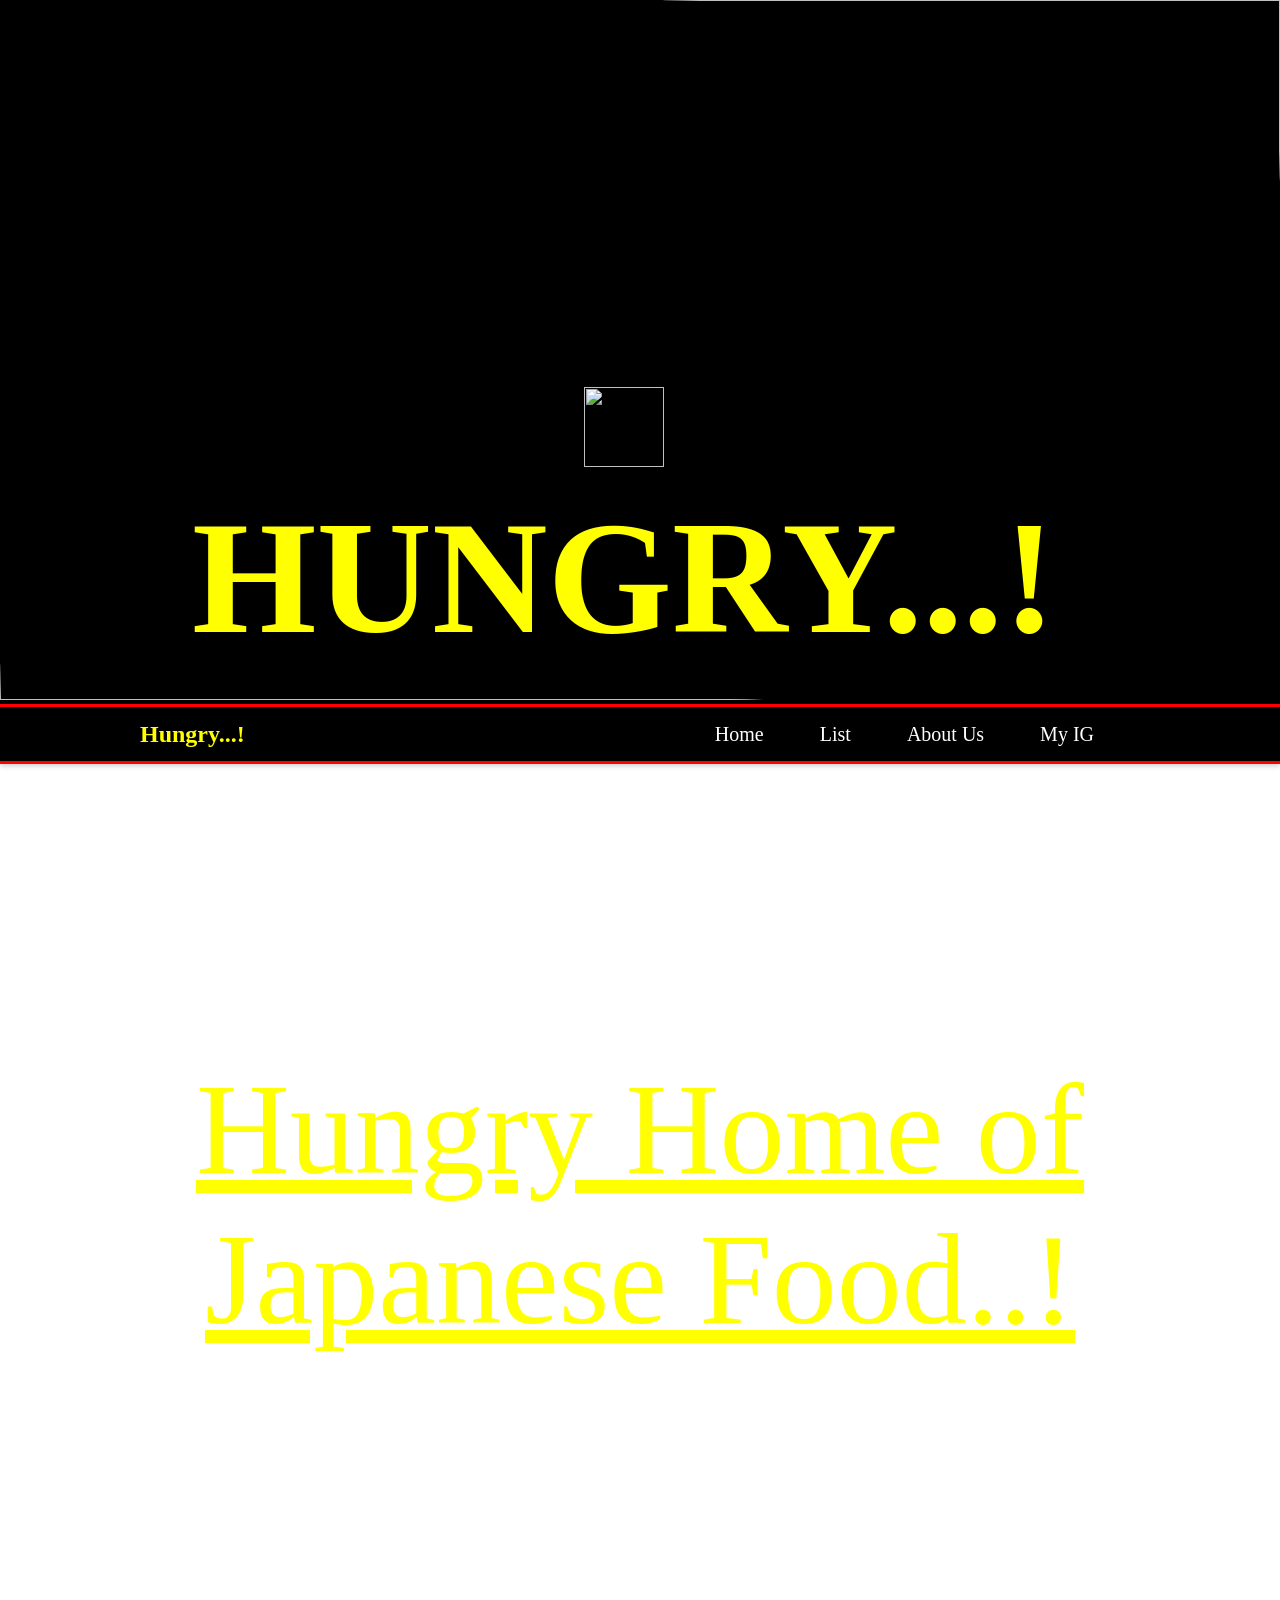
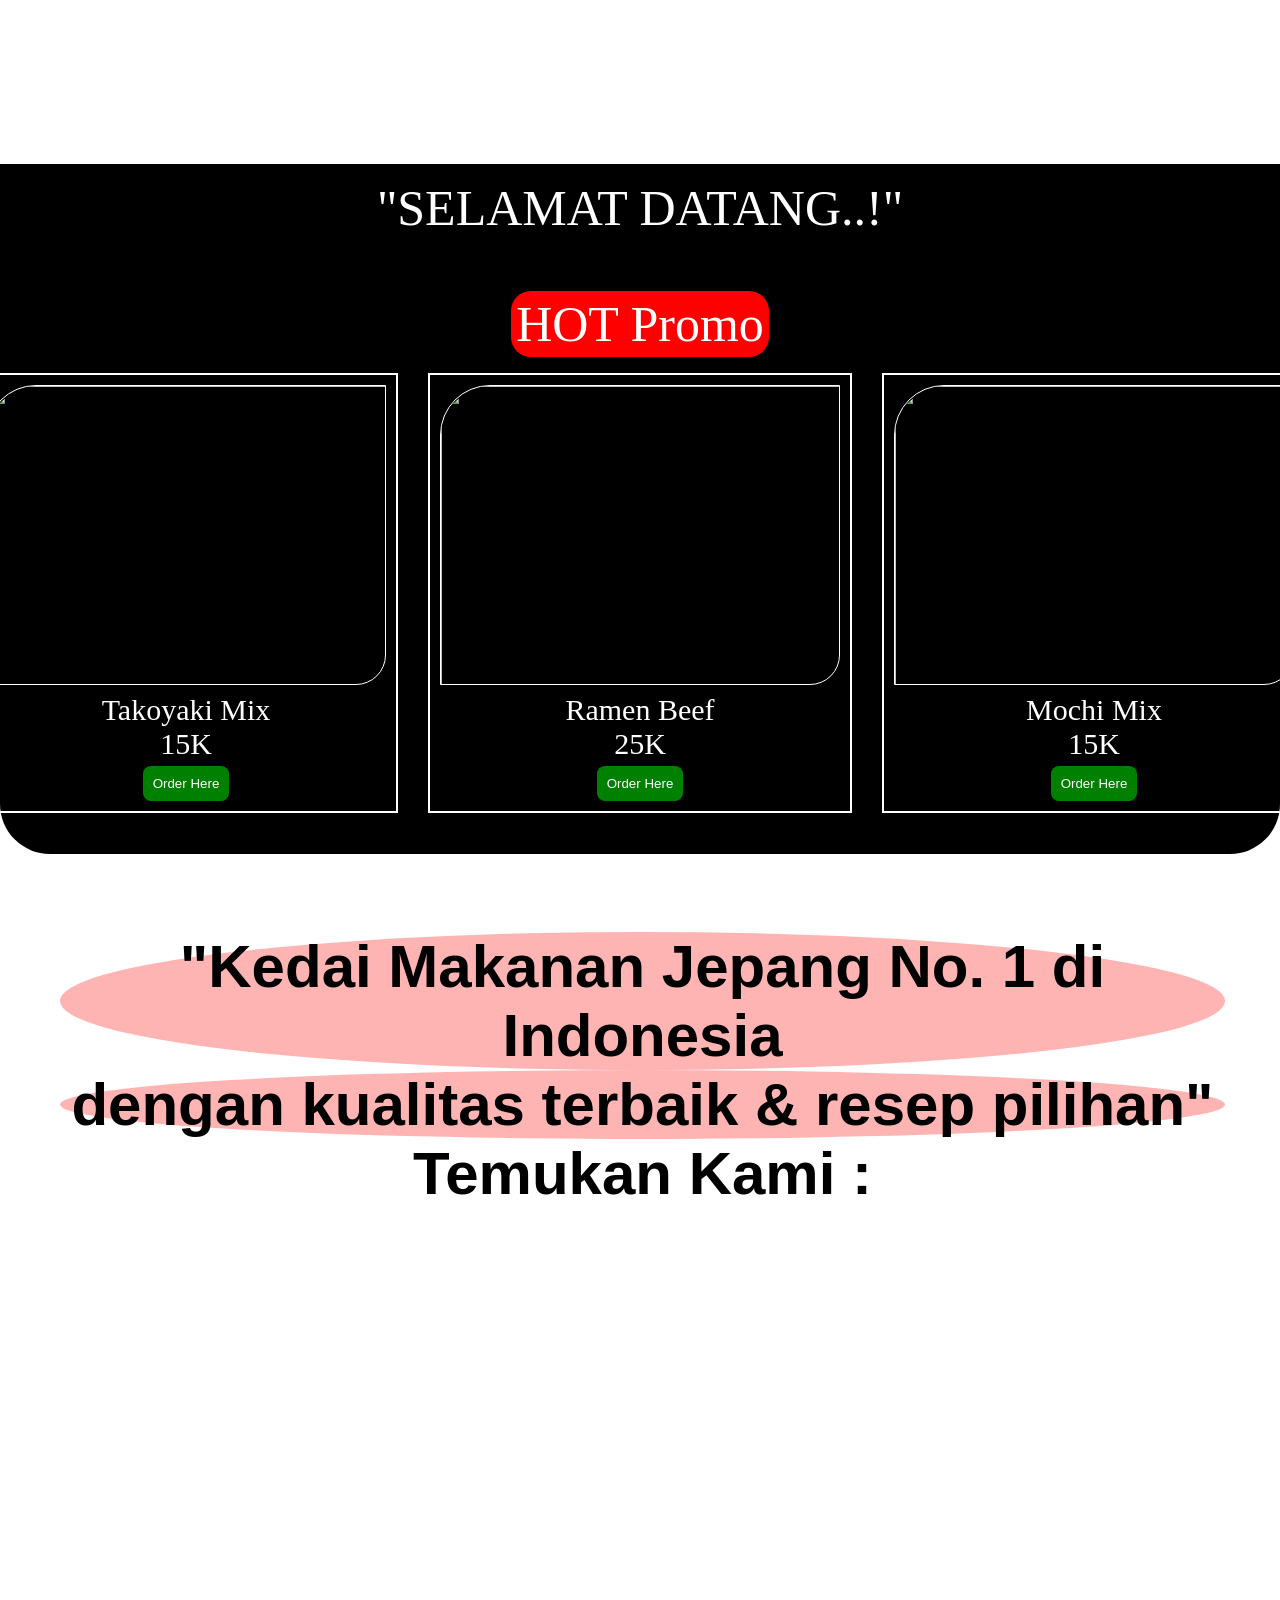
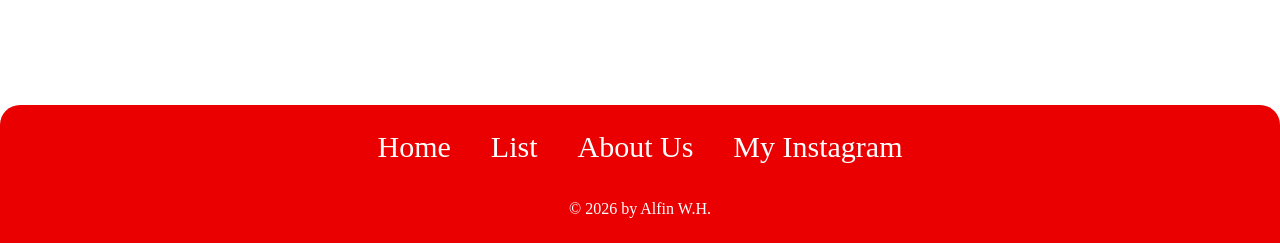
==== JapFood.html @ 5672d856 "Add files via upload" ====
<!doctype html>
<html lang="en">
  <head>
    <meta charset="UTF-8" />
    <meta name="viewport" content="width=device-width, initial-scale=1.0" />
    <title>Hungry Shop</title>
    <link rel="stylesheet" href="mystyle.css" />
  </head>
  <body>
    <div class="gbr-head">
      <img
        src="https://www.mensjournal.com/.image/MTk2MTM2ODU3OTI2OTAzMzAx/tokyofoodfullbleed.jpg?profile=share1-1"
        width="100%"
        height="700px"
        style="border-radius: 700px 0 550px 0"
      />
      <div class="text-head">
        <img
          src="https://img.magnific.com/premium-vector/takoyaki-logo_169798-1430.jpg"
          width="80px"
          height="80px"
        />
        <h1>HUNGRY...!</h1>
      </div>
    </div>

    <nav class="nav-container">
      <a href="#" class="logo">Hungry...!</a>

      <ul class="nav-links" id="nav-links">
        <li><a href="#">Home</a></li>
        <li><a href="MenuList.html">List</a></li>
        <li><a href="#about-us">About Us</a></li>
        <li>
          <a href="https://www.instagram.com/all._.fine/?hl=en" target="_blank"
            >My IG</a
          >
        </li>
      </ul>
      <div class="hamburger" id="hamburger">
        <span></span>
        <span></span>
        <span></span>
      </div>
    </nav>

    <div class="content">
      <div class="paralax">
        <p style="padding-top: 290px">Hungry Home of Japanese Food..!</p>
      </div>
      <div class="first">
        <p>"SELAMAT DATANG..!"</p>
        <br />
        <p
          style="
            background-color: red;
            padding: 5px;
            display: inline;
            border-radius: 20px;
          "
        >
          HOT Promo
        </p>

        <div class="card">
          <div class="card-cont">
            <img
              src="https://png.pngtree.com/background/20250122/original/pngtree-takoyaki-japanese-most-popular-local-famous-street-food-of-osaka-japan-picture-image_15628790.jpg"
              width="400px"
              height="300px"
              style="border: 1px solid white; border-radius: 50px 0 30px 0"
            />
            <p>Takoyaki Mix</p>
            <p>15K</p>
            <a href=""><button class="button-hot">Order Here</button></a>
          </div>

          <div class="card-cont">
            <img
              src="https://encrypted-tbn0.gstatic.com/images?q=tbn:ANd9GcSoU1dCzuKS9V8NaEm6ocY403MsBYkKvKmjTSFiGz7XRlGS3XesccRurXk&s=10"
              width="400px"
              height="300px"
              style="border: 1px solid white; border-radius: 50px 0 30px 0"
            />
            <p>Ramen Beef</p>
            <p>25K</p>
            <a href=""><button class="button-hot">Order Here</button></a>
          </div>

          <div class="card-cont">
            <img
              src="https://encrypted-tbn0.gstatic.com/images?q=tbn:ANd9GcSqZpaGLpieMH_PruBkqlI34huEXY84Gtqbukx7rgQG_g&s=10"
              width="400px"
              height="300px"
              style="border: 1px solid white; border-radius: 50px 0 30px 0"
            />
            <p>Mochi Mix</p>
            <p>15K</p>
            <a href=""><button class="button-hot">Order Here</button></a>
          </div>
        </div>
      </div>

      <section id="about-us">
        <div class="about-us">
          <p
            style="background-color: rgba(255, 0, 0, 0.294); border-radius: 50%"
          >
            "Kedai Makanan Jepang No. 1 di Indonesia
          </p>
          <p
            style="background-color: rgba(255, 0, 0, 0.294); border-radius: 50%"
          >
            dengan kualitas terbaik & resep pilihan"
          </p>
          <p>Temukan Kami :</p>
          <iframe
            src="https://www.google.com/maps/embed?pb=!1m18!1m12!1m3!1d3954.5006477138704!2d111.5154751136578!3d-7.629182297736475!2m3!1f0!2f0!3f0!3m2!1i1024!2i768!4f13.1!3m3!1m2!1s0x2e79be5be321cf13%3A0xc66bef7f36c5b5a1!2sAlun-Alun%20Kota%20Madiun!5e0!3m2!1sen!2sid!4v1782974669795!5m2!1sen!2sid"
            width="600"
            height="450"
            style="border: 0"
            allowfullscreen=""
            loading="lazy"
            referrerpolicy="strict-origin-when-cross-origin"
          ></iframe>
        </div>
      </section>

      <div class="footer">
        <ul>
          <li><a href="#">Home</a></li>
          <li><a href="MenuList.html">List</a></li>
          <li><a href="#about-us">About Us</a></li>
          <li>
            <a
              href="https://www.instagram.com/all._.fine/?hl=en"
              target="_blank"
              >My Instagram</a
            >
          </li>
        </ul>
        <br />

        <br />
        <p>&copy; 2026 by Alfin W.H.</p>
      </div>
    </div>

    <script>
      const hamburger = document.getElementById("hamburger");
      const navLinks = document.getElementById("nav-links");

      hamburger.addEventListener("click", () => {
        navLinks.classList.toggle("active");
        hamburger.classList.toggle("active");
      });
    </script>
  </body>
</html>
---- mystyle.css ----
* {
  margin: 0;
  padding: 0;
  box-sizing: border-box;
}

html {
  background-color: #0000;
  scroll-behavior: smooth;
}

.gbr-head {
  padding: 0;
  position: relative;
  background-color: black;
  text-align: center;
  background-image: url("https://images.alphacoders.com/818/thumb-1920-81873.jpg");
}

.text-head {
  color: yellow;
  font-size: 80px;
  font-family: cursive;
  position: absolute;
  top: 55%;
  left: 15%;
  z-index: 5px;
}

nav {
  background: #000000;
  border-top: 3px solid #ff0000;
  border-bottom: 3px solid #ff0000;
  position: sticky;
  top: 0;
  width: 100%;
  box-shadow: 0 2px 5px rgba(0, 0, 0, 0.2);
  z-index: 50;
}

.nav-container {
  margin: 0 auto;
  padding: 0 20px;
  display: flex;
  justify-content: space-between;
  align-items: center;
  height: 60px;
}

.logo {
  font-family: cursive;
  font-size: 1.5rem;
  font-weight: bold;
  color: yellow;
  margin: 8px 12px 8px 100px;
  padding: 10px 20px;
  text-decoration: none;
}

.logo:hover {
  background-color: red;
  border-radius: 40%;
}

.nav-links {
  display: flex;
  gap: 24px;
  list-style: none;
  padding-right: 150px;
}

.nav-links a {
  font-size: 20px;
  color: #ffffff;
  padding: 16px 16px;
  text-decoration: none;
  transition: color 0.7s;
}

.nav-links a:hover {
  color: rgb(0, 0, 0);
  background-color: #ffffff;
}

/* hamburger */
.hamburger {
  display: none;
  flex-direction: column;
  cursor: pointer;
  gap: 5px;
}

.hamburger span {
  width: 25px;
  height: 3px;
  background-color: white;
}

/* Animasi jadi X */
.hamburger.active span:nth-child(1) {
  transform: rotate(45deg) translate(7px, 7px);
}
.hamburger.active span:nth-child(2) {
  opacity: 0;
}
.hamburger.active span:nth-child(3) {
  transform: rotate(-45deg) translate(6px, -6px);
}

.content {
  padding: auto;
  height: 2500px; /* wajib */
  background-color: #ffff;
}

.paralax {
  background-image: url("https://png.pngtree.com/background/20250127/original/pngtree-takoyaki-local-japanese-octopus-meat-ball-on-the-wood-table-ready-picture-image_15628784.jpg");
  min-height: 1000px;
  background-attachment: fixed;
  background-position: center;
  background-repeat: no-repeat;
  background-size: cover;
  font-size: 130px;
  color: yellow;
  text-align: center;
  font-family: cursive;
  text-decoration: underline;
}

.first {
  height: 690px;
  color: white;
  background-color: black;
  border-radius: 0 0 50px 50px;
  font-size: 26px;
  padding: 15px 5px 15px 5px;
  text-align: center;
  font-size: 50px;
  flex-wrap: wrap;
}

.card {
  display: flex;
  margin: 10px 35px;
  justify-content: center;
}

.card-cont {
  font-size: 30px;
  border: 2px solid white;
  margin: 10px 15px;
  padding: 10px 10px;
  background-color: 0;
}

.card-cont:hover {
  transform: translateY(-5px);
}

.button-hot {
  background-color: green;
  color: white;
  border: none;
  padding: 10px;
  border-radius: 8px;
  cursor: pointer;
  box-shadow: 0 4px 6px -1px rgba(0, 0, 0, 0.1);
  transition: all 0.2s ease-in-out;
}

.button-hot:hover {
  background-color: #1d4ed8;
  transform: translateY(-1px);
  box-shadow: 0 10px 15px -3px rgba(37, 99, 235, 0.3);
}

.button-hot:active {
  background-color: green;
  transform: translateY(-1px);
  box-shadow: 0 2px 4px -1px rgba(0, 0, 0, 0.1);
}

.about-us {
  color: rgb(0, 0, 0);
  margin: 3px 25px;
  padding: 75px 30px 30px 35px;
  align-items: center;
  text-align: center;
  font-size: 60px;
  font-weight: bold;
  border-radius: 0 100px 0 100px;
  font-family: arial;
  background-image: url("https://encrypted-tbn0.gstatic.com/images?q=tbn:ANd9GcQQkJxQZkYcX5fm6SneyTTpXnV0tN2SKdpFcgwbxkumChxoNnga-1AiAeQ&s=10");
  background-size: small;
}

.footer {
  color: rgb(255, 255, 255);
  background-color: rgb(234, 0, 0);
  border-radius: 20px 20px 0 0;
  text-align: center;
  padding: 25px 20px;
}

.footer ul {
  list-style: none;
  display: flex;
  justify-content: center;
}

.footer a {
  margin: 10px 5px;
  text-decoration: none;
  color: rgb(255, 255, 255);
  padding: 10px 15px;
  font-size: 30px;
}

.footer a:hover {
  color: rgb(255, 248, 57);
  background-color: black;
  border-radius: 10px;
}

@media (max-width: 768px) {
  html {
    flex-direction: column;
    flex-wrap: wrap;
    margin: 0 0;
    padding: 0 0;
  }

  .gbr-head img {
    width: 100%;
    height: 630px;
  }

  .text-head img {
    width: 70px;
    height: 70px;
    color: yellow;
  }
  .text-head h1 {
    font-size: 50px;
    font-family: cursive;
    position: absolute;
    top: 90%;
    left: 0;
    z-index: 5px;
  }

  .paralax {
    min-height: 900px;
    background-size: 800px 800px;
    background-attachment: fixed;
    background-position: center;
    background-repeat: no-repeat;
    font-size: 80px;
    color: yellow;
    text-align: center;
    font-family: cursive;
    text-decoration: underline;
  }

  .first {
    font-size: 30px;
    height: auto;
    padding-bottom: 50px;
  }
  .card,
  .card-cont {
    font-size: 20px;
    flex-direction: column;
    flex-wrap: wrap;
    margin: 10px 30px;
  }

  .card .card-cont img {
    width: 100%;
    height: 30%;
  }
  .about-us {
    font-size: 35px;
    padding: 50px 20px;
    margin: 10px 0px;
  }
  .about-us iframe {
    width: 100%;
  }

  .footer ul a {
    font-size: 20px;
    margin: 10px 0px;
  }

  .nav-links {
    position: absolute;
    top: 58px;
    left: 0;
    width: 100%;
    background: #000000;
    flex-direction: column;
    align-items: center;
    gap: 0;
    max-height: 0;
    overflow: hidden;
    transition: max-height 0.3s ease-in-out;
    padding: 0;
  }

  .nav-links.active {
    max-height: 300px;
    padding: 10px 0;
  }

  .nav-links li {
    width: 100%;
    text-align: center;
  }

  .nav-links a {
    display: block;
    padding: 12px 0;
  }

  .hamburger {
    display: flex;
  }

  .logo {
    margin: 8px 12px 8px 180px;
    padding: 10px 20px;
  }
}
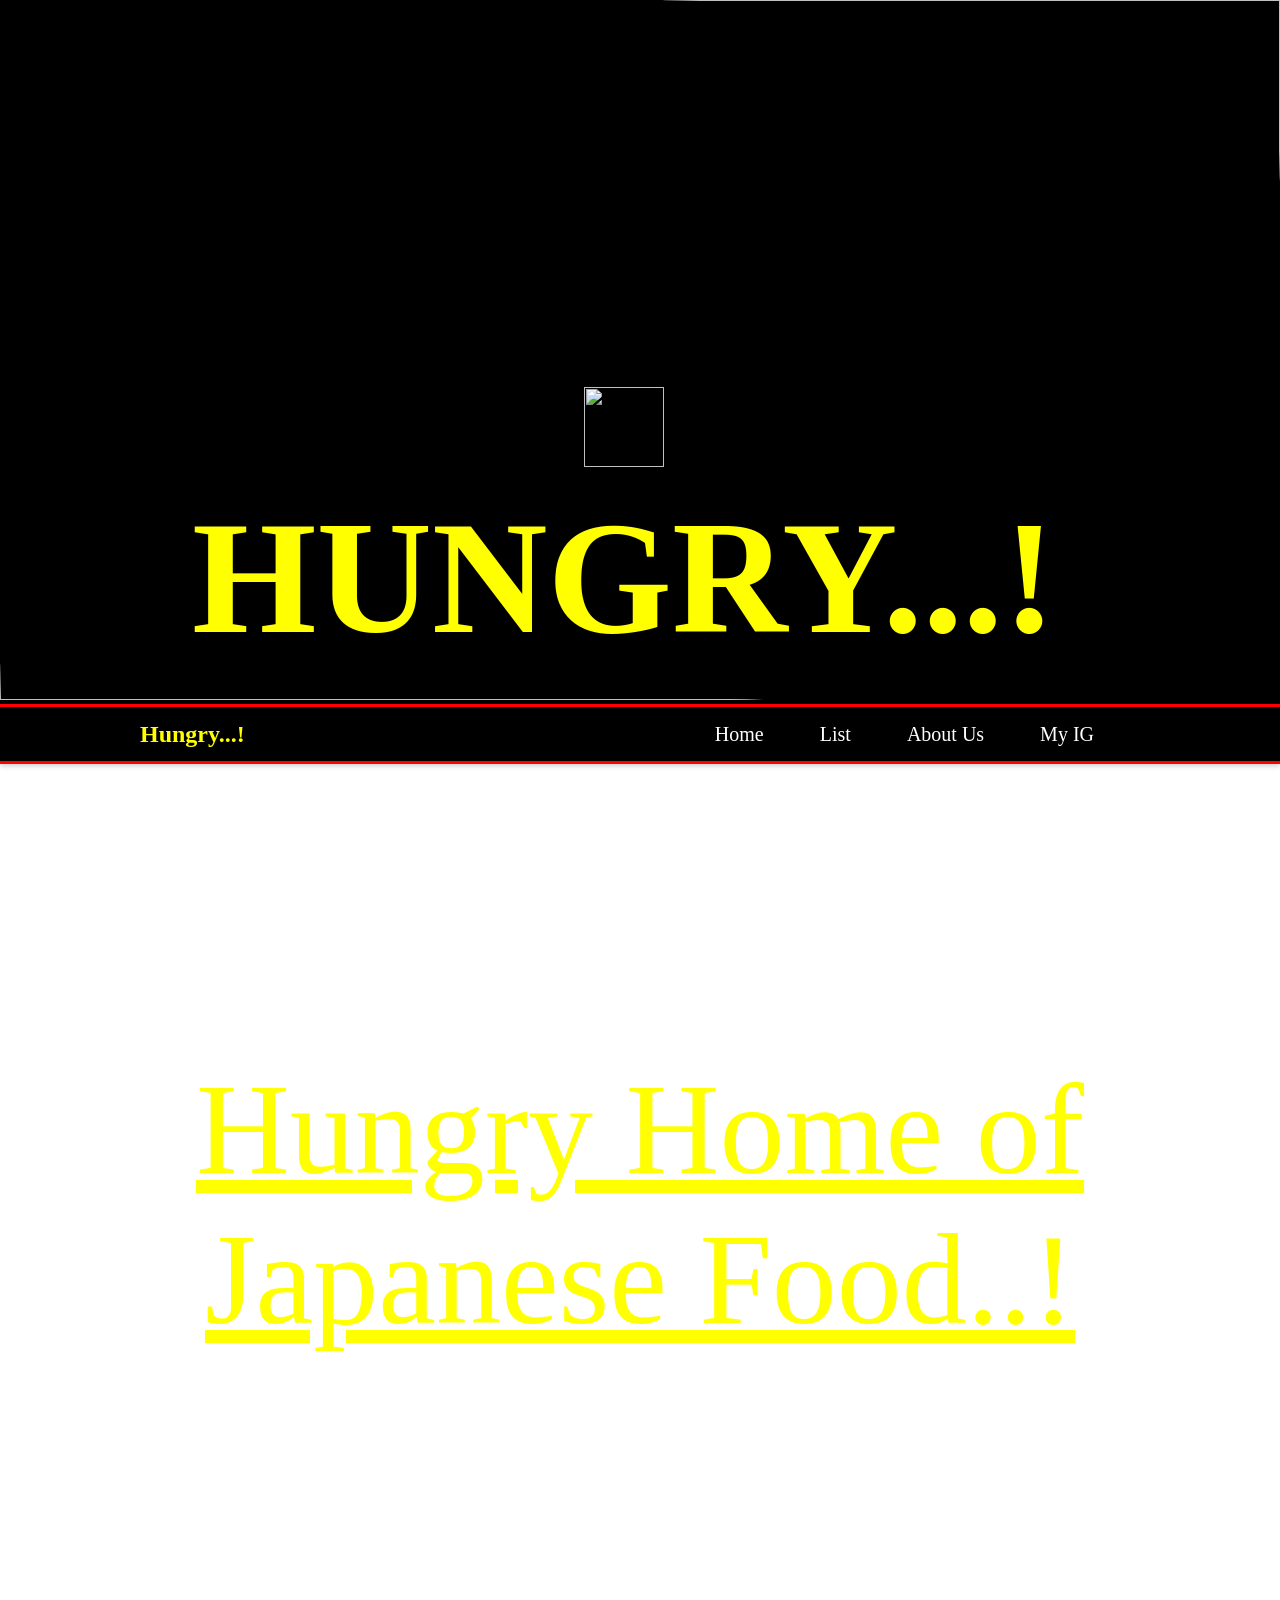
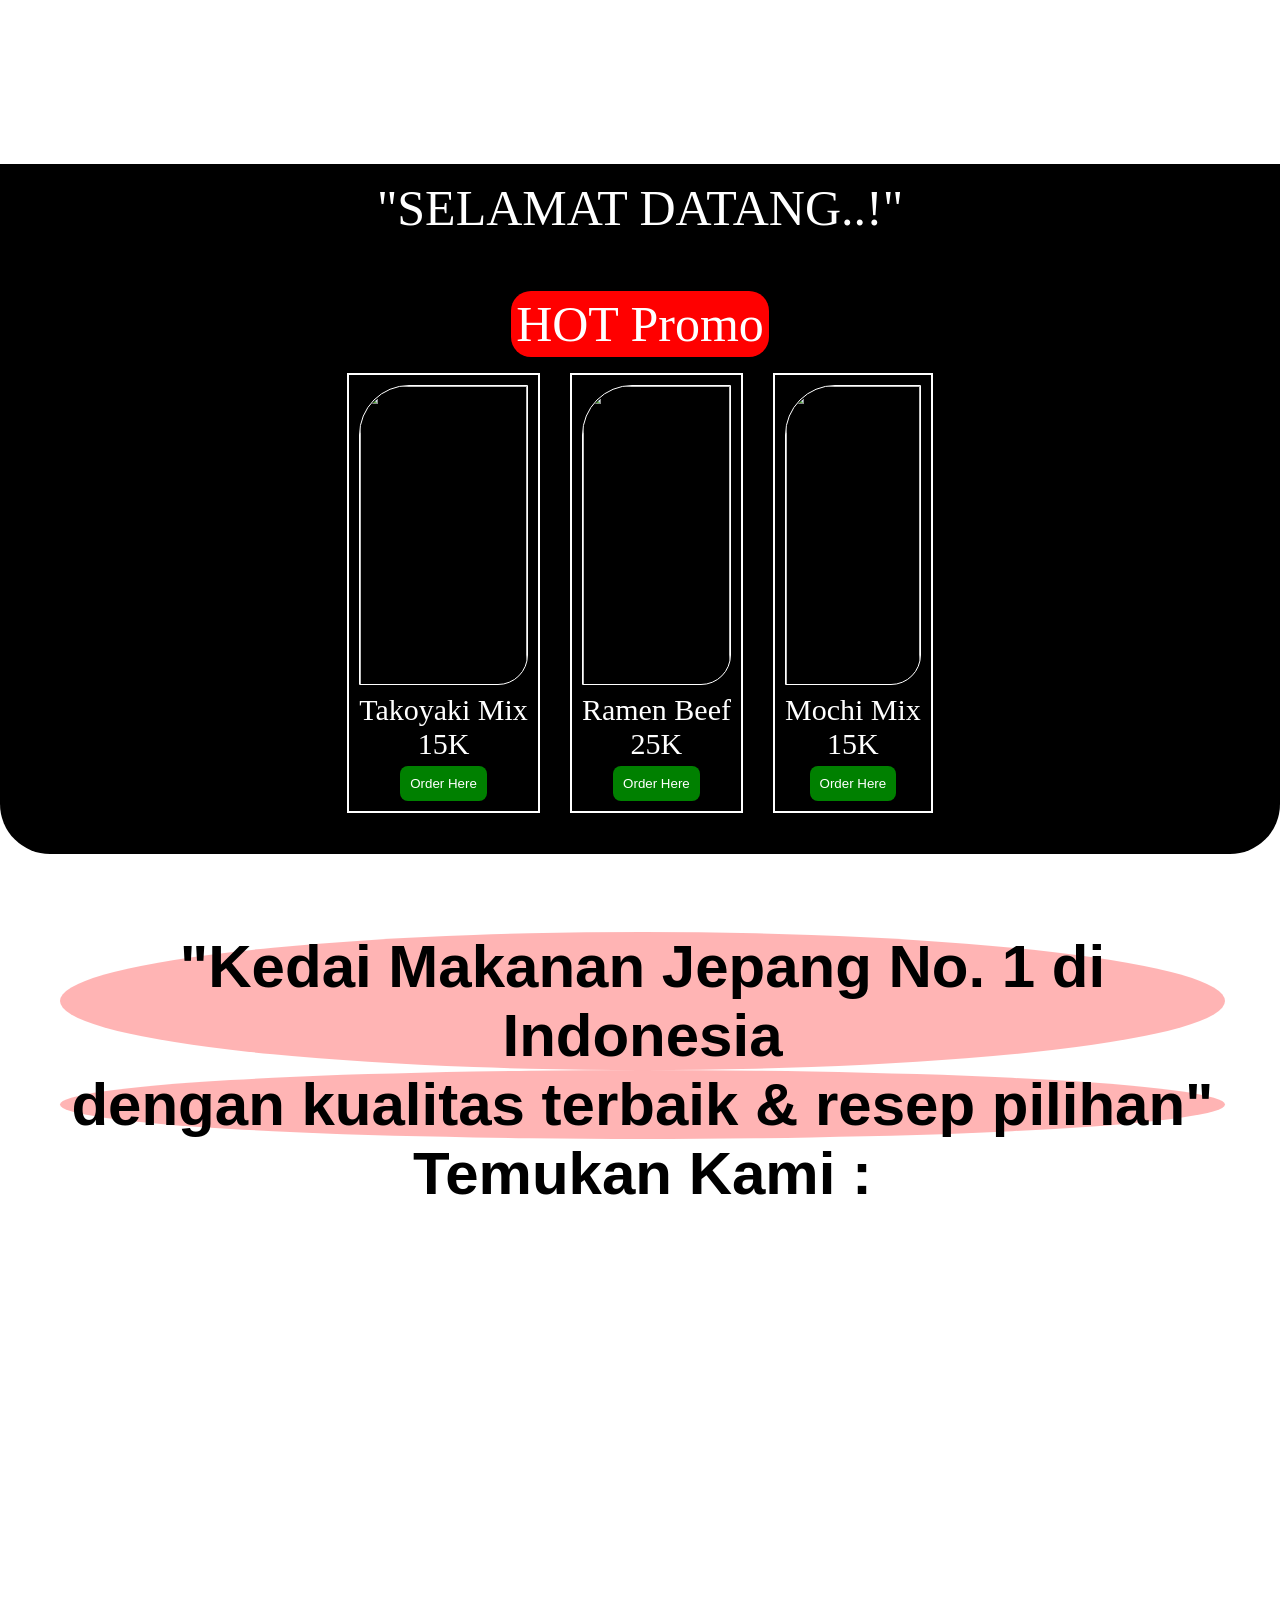
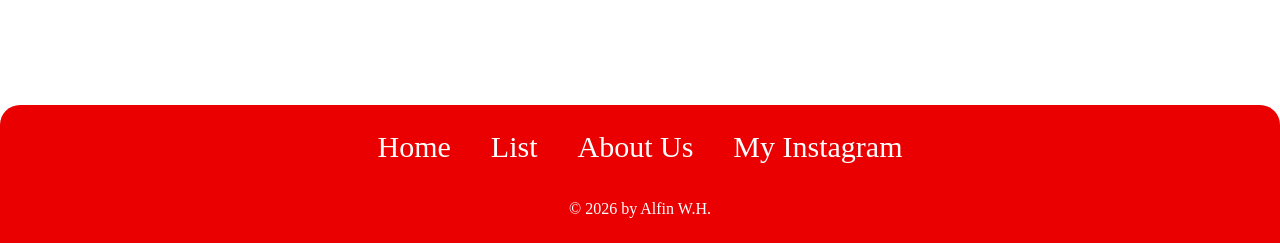
==== commit 66c65dd6: "Add files via upload" ====
--- a/JapFood.html
+++ b/JapFood.html
@@ -66,7 +66,7 @@
           <div class="card-cont">
             <img
               src="https://png.pngtree.com/background/20250122/original/pngtree-takoyaki-japanese-most-popular-local-famous-street-food-of-osaka-japan-picture-image_15628790.jpg"
-              width="400px"
+              width="100%"
               height="300px"
               style="border: 1px solid white; border-radius: 50px 0 30px 0"
             />
@@ -78,7 +78,7 @@
           <div class="card-cont">
             <img
               src="https://encrypted-tbn0.gstatic.com/images?q=tbn:ANd9GcSoU1dCzuKS9V8NaEm6ocY403MsBYkKvKmjTSFiGz7XRlGS3XesccRurXk&s=10"
-              width="400px"
+              width="100%"
               height="300px"
               style="border: 1px solid white; border-radius: 50px 0 30px 0"
             />
@@ -90,7 +90,7 @@
           <div class="card-cont">
             <img
               src="https://encrypted-tbn0.gstatic.com/images?q=tbn:ANd9GcSqZpaGLpieMH_PruBkqlI34huEXY84Gtqbukx7rgQG_g&s=10"
-              width="400px"
+              width="100%"
               height="300px"
               style="border: 1px solid white; border-radius: 50px 0 30px 0"
             />
